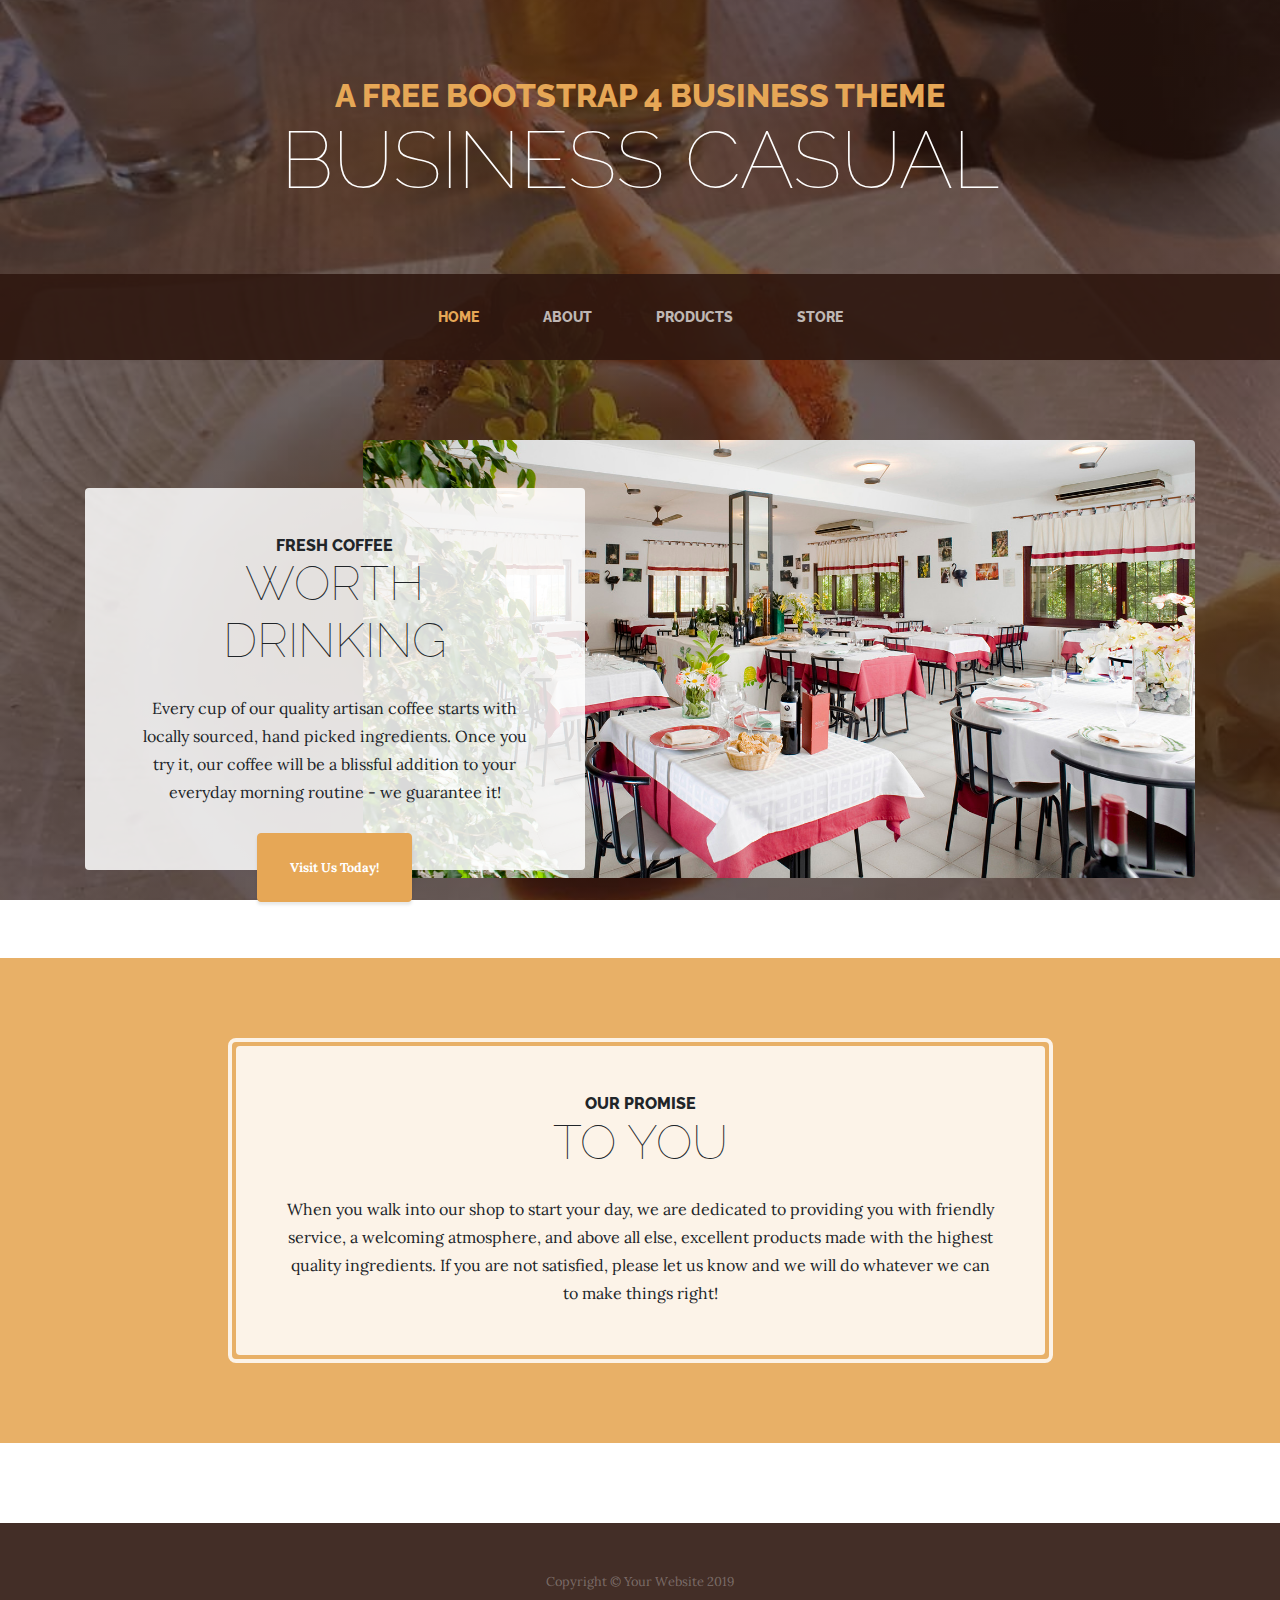
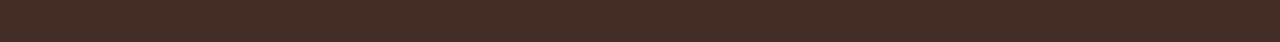
==== startbootstrap-business-casual-gh-pages/index.html @ bfe04715 "projet" ====
<!DOCTYPE html>
<html lang="en">

<head>

  <meta charset="utf-8">
  <meta name="viewport" content="width=device-width, initial-scale=1, shrink-to-fit=no">
  <meta name="description" content="">
  <meta name="author" content="">

  <title>Business Casual - Start Bootstrap Theme</title>

  <!-- Bootstrap core CSS -->
  <link href="vendor/bootstrap/css/bootstrap.min.css" rel="stylesheet">

  <!-- Custom fonts for this template -->
  <link href="https://fonts.googleapis.com/css?family=Raleway:100,100i,200,200i,300,300i,400,400i,500,500i,600,600i,700,700i,800,800i,900,900i" rel="stylesheet">
  <link href="https://fonts.googleapis.com/css?family=Lora:400,400i,700,700i" rel="stylesheet">

  <!-- Custom styles for this template -->
  <link href="css/business-casual.min.css" rel="stylesheet">

</head>

<body>

  <h1 class="site-heading text-center text-white d-none d-lg-block">
    <span class="site-heading-upper text-primary mb-3">A Free Bootstrap 4 Business Theme</span>
    <span class="site-heading-lower">Business Casual</span>
  </h1>

  <!-- Navigation -->
  <nav class="navbar navbar-expand-lg navbar-dark py-lg-4" id="mainNav">
    <div class="container">
      <a class="navbar-brand text-uppercase text-expanded font-weight-bold d-lg-none" href="#">Start Bootstrap</a>
      <button class="navbar-toggler" type="button" data-toggle="collapse" data-target="#navbarResponsive" aria-controls="navbarResponsive" aria-expanded="false" aria-label="Toggle navigation">
        <span class="navbar-toggler-icon"></span>
      </button>
      <div class="collapse navbar-collapse" id="navbarResponsive">
        <ul class="navbar-nav mx-auto">
          <li class="nav-item active px-lg-4">
            <a class="nav-link text-uppercase text-expanded" href="index.html">Home
              <span class="sr-only">(current)</span>
            </a>
          </li>
          <li class="nav-item px-lg-4">
            <a class="nav-link text-uppercase text-expanded" href="about.html">About</a>
          </li>
          <li class="nav-item px-lg-4">
            <a class="nav-link text-uppercase text-expanded" href="products.html">Products</a>
          </li>
          <li class="nav-item px-lg-4">
            <a class="nav-link text-uppercase text-expanded" href="store.html">Store</a>
          </li>
        </ul>
      </div>
    </div>
  </nav>

  <section class="page-section clearfix">
    <div class="container">
      <div class="intro">
        <img class="intro-img img-fluid mb-3 mb-lg-0 rounded" src="img/intro.jpg" alt="">
        <div class="intro-text left-0 text-center bg-faded p-5 rounded">
          <h2 class="section-heading mb-4">
            <span class="section-heading-upper">Fresh Coffee</span>
            <span class="section-heading-lower">Worth Drinking</span>
          </h2>
          <p class="mb-3">Every cup of our quality artisan coffee starts with locally sourced, hand picked ingredients. Once you try it, our coffee will be a blissful addition to your everyday morning routine - we guarantee it!
          </p>
          <div class="intro-button mx-auto">
            <a class="btn btn-primary btn-xl" href="#">Visit Us Today!</a>
          </div>
        </div>
      </div>
    </div>
  </section>

  <section class="page-section cta">
    <div class="container">
      <div class="row">
        <div class="col-xl-9 mx-auto">
          <div class="cta-inner text-center rounded">
            <h2 class="section-heading mb-4">
              <span class="section-heading-upper">Our Promise</span>
              <span class="section-heading-lower">To You</span>
            </h2>
            <p class="mb-0">When you walk into our shop to start your day, we are dedicated to providing you with friendly service, a welcoming atmosphere, and above all else, excellent products made with the highest quality ingredients. If you are not satisfied, please let us know and we will do whatever we can to make things right!</p>
          </div>
        </div>
      </div>
    </div>
  </section>

  <footer class="footer text-faded text-center py-5">
    <div class="container">
      <p class="m-0 small">Copyright &copy; Your Website 2019</p>
    </div>
  </footer>

  <!-- Bootstrap core JavaScript -->
  <script src="vendor/jquery/jquery.min.js"></script>
  <script src="vendor/bootstrap/js/bootstrap.bundle.min.js"></script>

</body>

</html>
---- startbootstrap-business-casual-gh-pages/css/business-casual.min.css ----
/*!
 * Start Bootstrap - Business Casual v5.0.9 (https://startbootstrap.com/template-overviews/business-casual)
 * Copyright 2013-2019 Start Bootstrap
 * Licensed under MIT (https://github.com/BlackrockDigital/startbootstrap-business-casual/blob/master/LICENSE)
 */body{font-family:Lora;background-image:linear-gradient(rgba(47,23,15,.65),rgba(47,23,15,.65)),url(../img/bg.jpg);background-attachment:fixed;background-position:center;background-size:cover}h1,h2,h3,h4,h5,h6{font-family:Raleway}p{line-height:1.75}.text-faded{color:rgba(255,255,255,.3)}.site-heading{margin-top:5rem;margin-bottom:5rem;text-transform:uppercase;line-height:1;font-family:Raleway}.site-heading .site-heading-upper{display:block;font-size:2rem;font-weight:800}.site-heading .site-heading-lower{font-size:5rem;font-weight:100;line-height:4rem}.page-section{margin-top:5rem;margin-bottom:5rem}.section-heading{text-transform:uppercase}.section-heading .section-heading-upper{display:block;font-size:1rem;font-weight:800}.section-heading .section-heading-lower{display:block;font-size:3rem;font-weight:100}.bg-faded{background-color:rgba(255,255,255,.85)}#mainNav{background-color:rgba(47,23,15,.9);font-family:Raleway}#mainNav .navbar-brand{color:#e6a756}#mainNav .navbar-nav .nav-item .nav-link{color:rgba(255,255,255,.7);font-weight:800}#mainNav .navbar-nav .nav-item.active .nav-link{color:#e6a756}@media (min-width:992px){#mainNav .navbar-nav .nav-item .nav-link{font-size:.9rem}#mainNav .navbar-nav .nav-item .nav-link:hover{color:rgba(255,255,255,.4)}#mainNav .navbar-nav .nav-item.active .nav-link:hover{color:#e6a756}}.btn-xl{font-weight:700;font-size:.8rem;padding-top:1.5rem;padding-bottom:1.5rem;padding-left:2rem;padding-right:2rem}.intro{position:relative}@media (min-width:992px){.intro .intro-img{width:75%;float:right}.intro .intro-text{left:0;width:60%;margin-top:3rem;position:absolute}.intro .intro-text .intro-button{width:100%;left:0;position:absolute;bottom:-2rem}}@media (min-width:1200px){.intro .intro-text{width:45%}}.cta{padding-top:5rem;padding-bottom:5rem;background-color:rgba(230,167,86,.9)}.cta .cta-inner{position:relative;padding:3rem;margin:.5rem;background-color:rgba(255,255,255,.85)}.cta .cta-inner:before{border-radius:.5rem;content:'';position:absolute;top:-.5rem;bottom:-.5rem;left:-.5rem;right:-.5rem;border:.25rem solid rgba(255,255,255,.85)}@media (min-width:992px){.about-heading .about-heading-img{position:relative;z-index:0}.about-heading .about-heading-content{margin-top:-5rem;position:relative;z-index:1}}@media (min-width:992px){.product-item .product-item-title{position:relative;z-index:1;margin-bottom:-3rem}.product-item .product-item-img{position:relative;z-index:0;max-width:60vw}.product-item .product-item-description{position:relative;z-index:1;margin-top:-3rem;max-width:50vw}}.list-hours{font-size:.9rem}.list-hours .list-hours-item{border-bottom:1px solid rgba(230,167,86,.5);padding-bottom:.25rem;margin-bottom:1rem;font-style:italic}.list-hours .list-hours-item.today{font-weight:700;color:#e6a756}@media (min-width:992px){.list-hours{width:50%;font-size:1.1rem}}.address strong{font-size:1.2rem}.footer{background-color:rgba(47,23,15,.9)}.text-primary{color:#e6a756!important}.bg-primary{background-color:#e6a756!important}.btn{box-shadow:0 3px 3px 0 rgba(33,37,41,.1)}.btn-primary{background-color:#e6a756;border-color:#e6a756}.btn-primary:active,.btn-primary:focus,.btn-primary:hover{background-color:#df902a;border-color:#df902a}.font-weight-light{font-weight:100!important}
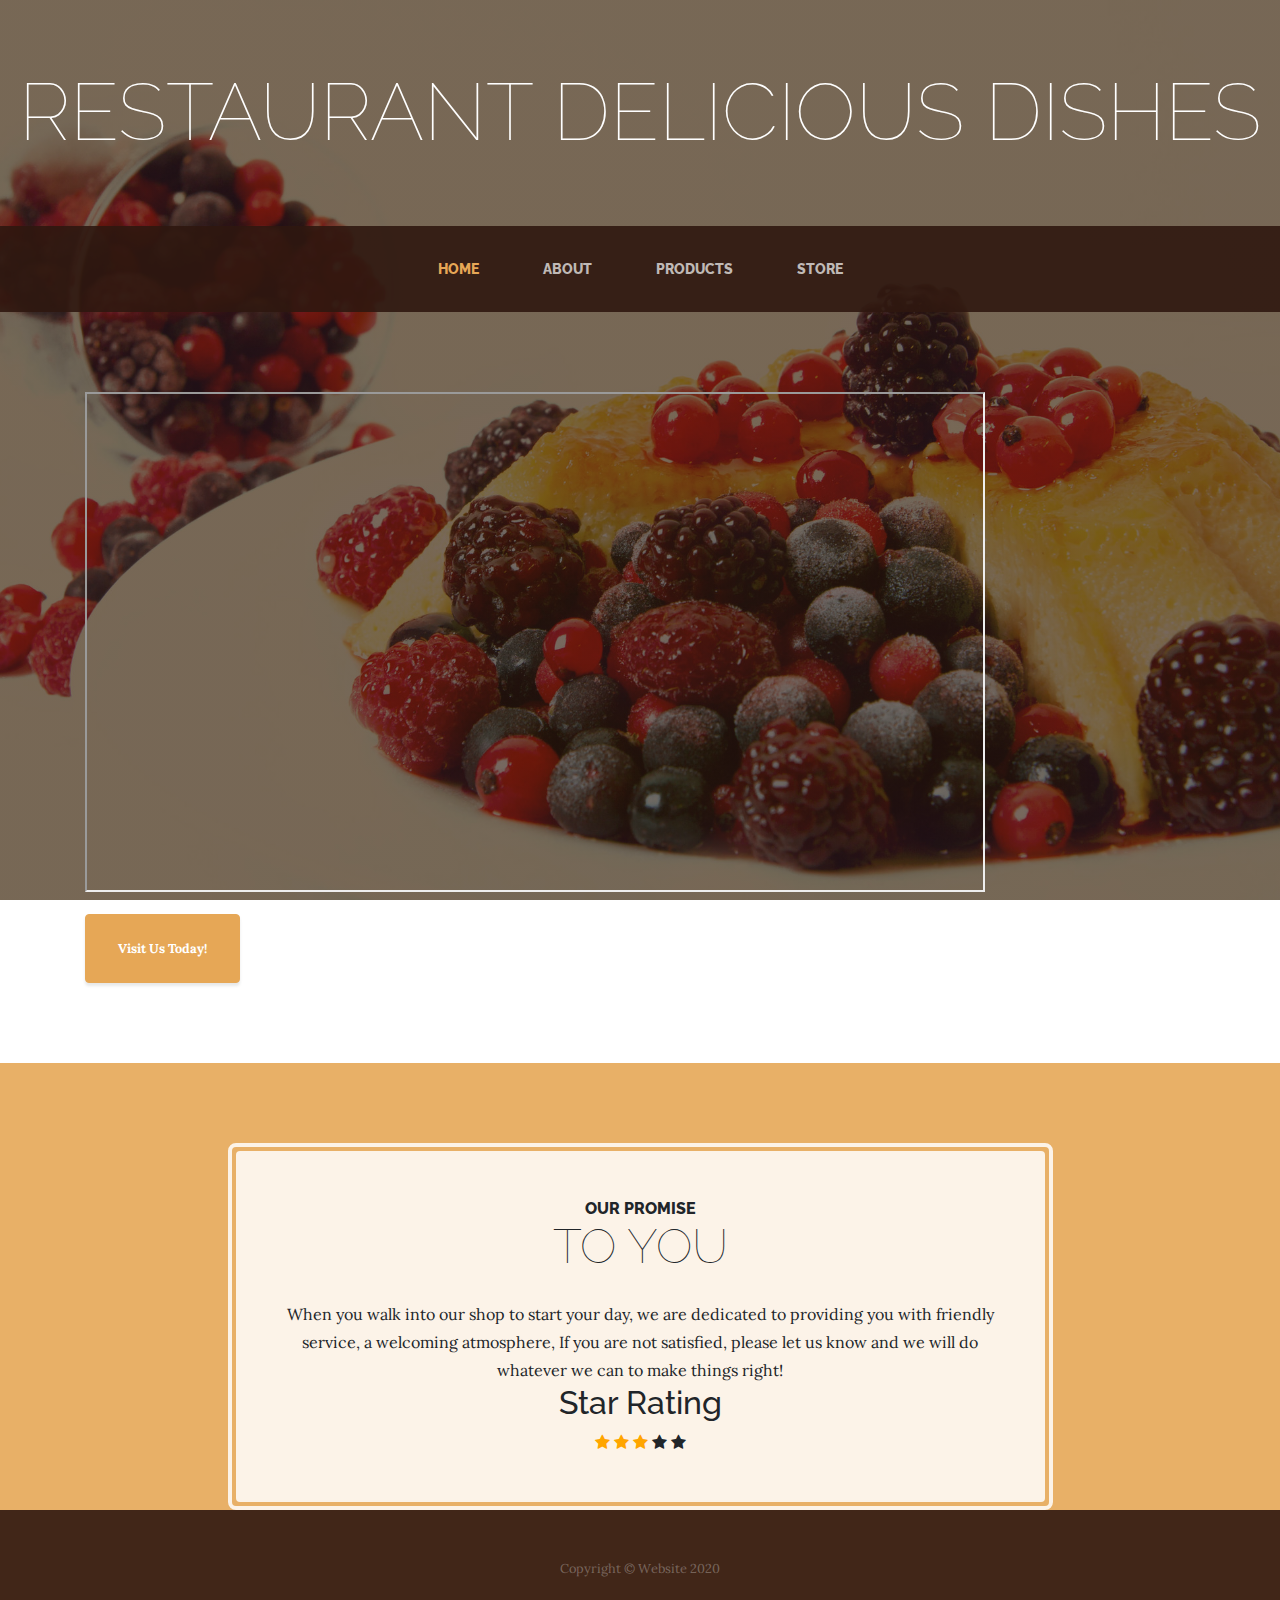
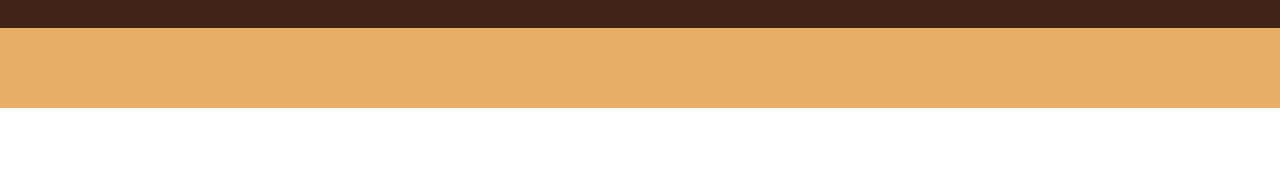
==== commit b47e2ecb: "design" ====
--- a/startbootstrap-business-casual-gh-pages/index.html
+++ b/startbootstrap-business-casual-gh-pages/index.html
@@ -20,19 +20,20 @@
   <!-- Custom styles for this template -->
   <link href="css/business-casual.min.css" rel="stylesheet">
 
+
 </head>
 
 <body>
 
   <h1 class="site-heading text-center text-white d-none d-lg-block">
-    <span class="site-heading-upper text-primary mb-3">A Free Bootstrap 4 Business Theme</span>
-    <span class="site-heading-lower">Business Casual</span>
+    <span class="site-heading-upper text-primary mb-3"></span>
+    <span class="site-heading-lower">Restaurant Delicious Dishes</span>
   </h1>
 
   <!-- Navigation -->
   <nav class="navbar navbar-expand-lg navbar-dark py-lg-4" id="mainNav">
     <div class="container">
-      <a class="navbar-brand text-uppercase text-expanded font-weight-bold d-lg-none" href="#">Start Bootstrap</a>
+      <a class="navbar-brand text-uppercase text-expanded font-weight-bold d-lg-none" href="#"></a>
       <button class="navbar-toggler" type="button" data-toggle="collapse" data-target="#navbarResponsive" aria-controls="navbarResponsive" aria-expanded="false" aria-label="Toggle navigation">
         <span class="navbar-toggler-icon"></span>
       </button>
@@ -59,14 +60,12 @@
 
   <section class="page-section clearfix">
     <div class="container">
+       <iframe width="900" height="500"
+  src="https://www.youtube.com/embed/YCP5xPvnaq0">
+</iframe>
       <div class="intro">
-        <img class="intro-img img-fluid mb-3 mb-lg-0 rounded" src="img/intro.jpg" alt="">
-        <div class="intro-text left-0 text-center bg-faded p-5 rounded">
-          <h2 class="section-heading mb-4">
-            <span class="section-heading-upper">Fresh Coffee</span>
-            <span class="section-heading-lower">Worth Drinking</span>
-          </h2>
-          <p class="mb-3">Every cup of our quality artisan coffee starts with locally sourced, hand picked ingredients. Once you try it, our coffee will be a blissful addition to your everyday morning routine - we guarantee it!
+        
+          <p class="mb-3">
           </p>
           <div class="intro-button mx-auto">
             <a class="btn btn-primary btn-xl" href="#">Visit Us Today!</a>
@@ -82,19 +81,37 @@
         <div class="col-xl-9 mx-auto">
           <div class="cta-inner text-center rounded">
             <h2 class="section-heading mb-4">
+
               <span class="section-heading-upper">Our Promise</span>
               <span class="section-heading-lower">To You</span>
             </h2>
-            <p class="mb-0">When you walk into our shop to start your day, we are dedicated to providing you with friendly service, a welcoming atmosphere, and above all else, excellent products made with the highest quality ingredients. If you are not satisfied, please let us know and we will do whatever we can to make things right!</p>
+            <p class="mb-0">When you walk into our shop to start your day, we are dedicated to providing you with friendly service, a welcoming atmosphere, If you are not satisfied, please let us know and we will do whatever we can to make things right!</p>
+            <link rel="stylesheet" href="https://cdnjs.cloudflare.com/ajax/libs/font-awesome/4.7.0/css/font-awesome.min.css">
+<style>
+.checked {
+  color: orange;
+}
+</style>
+<h2>Star Rating</h2>
+<span class="fa fa-star checked"></span>
+<span class="fa fa-star checked"></span>
+<span class="fa fa-star checked"></span>
+<span class="fa fa-star"></span>
+<span class="fa fa-star"></span>
           </div>
         </div>
       </div>
     </div>
-  </section>
+
+  <head>
+<!-- Font Awesome Icon Library -->
+
+</head>
+
 
   <footer class="footer text-faded text-center py-5">
     <div class="container">
-      <p class="m-0 small">Copyright &copy; Your Website 2019</p>
+      <p class="m-0 small">Copyright &copy;  Website 2020</p>
     </div>
   </footer>
 
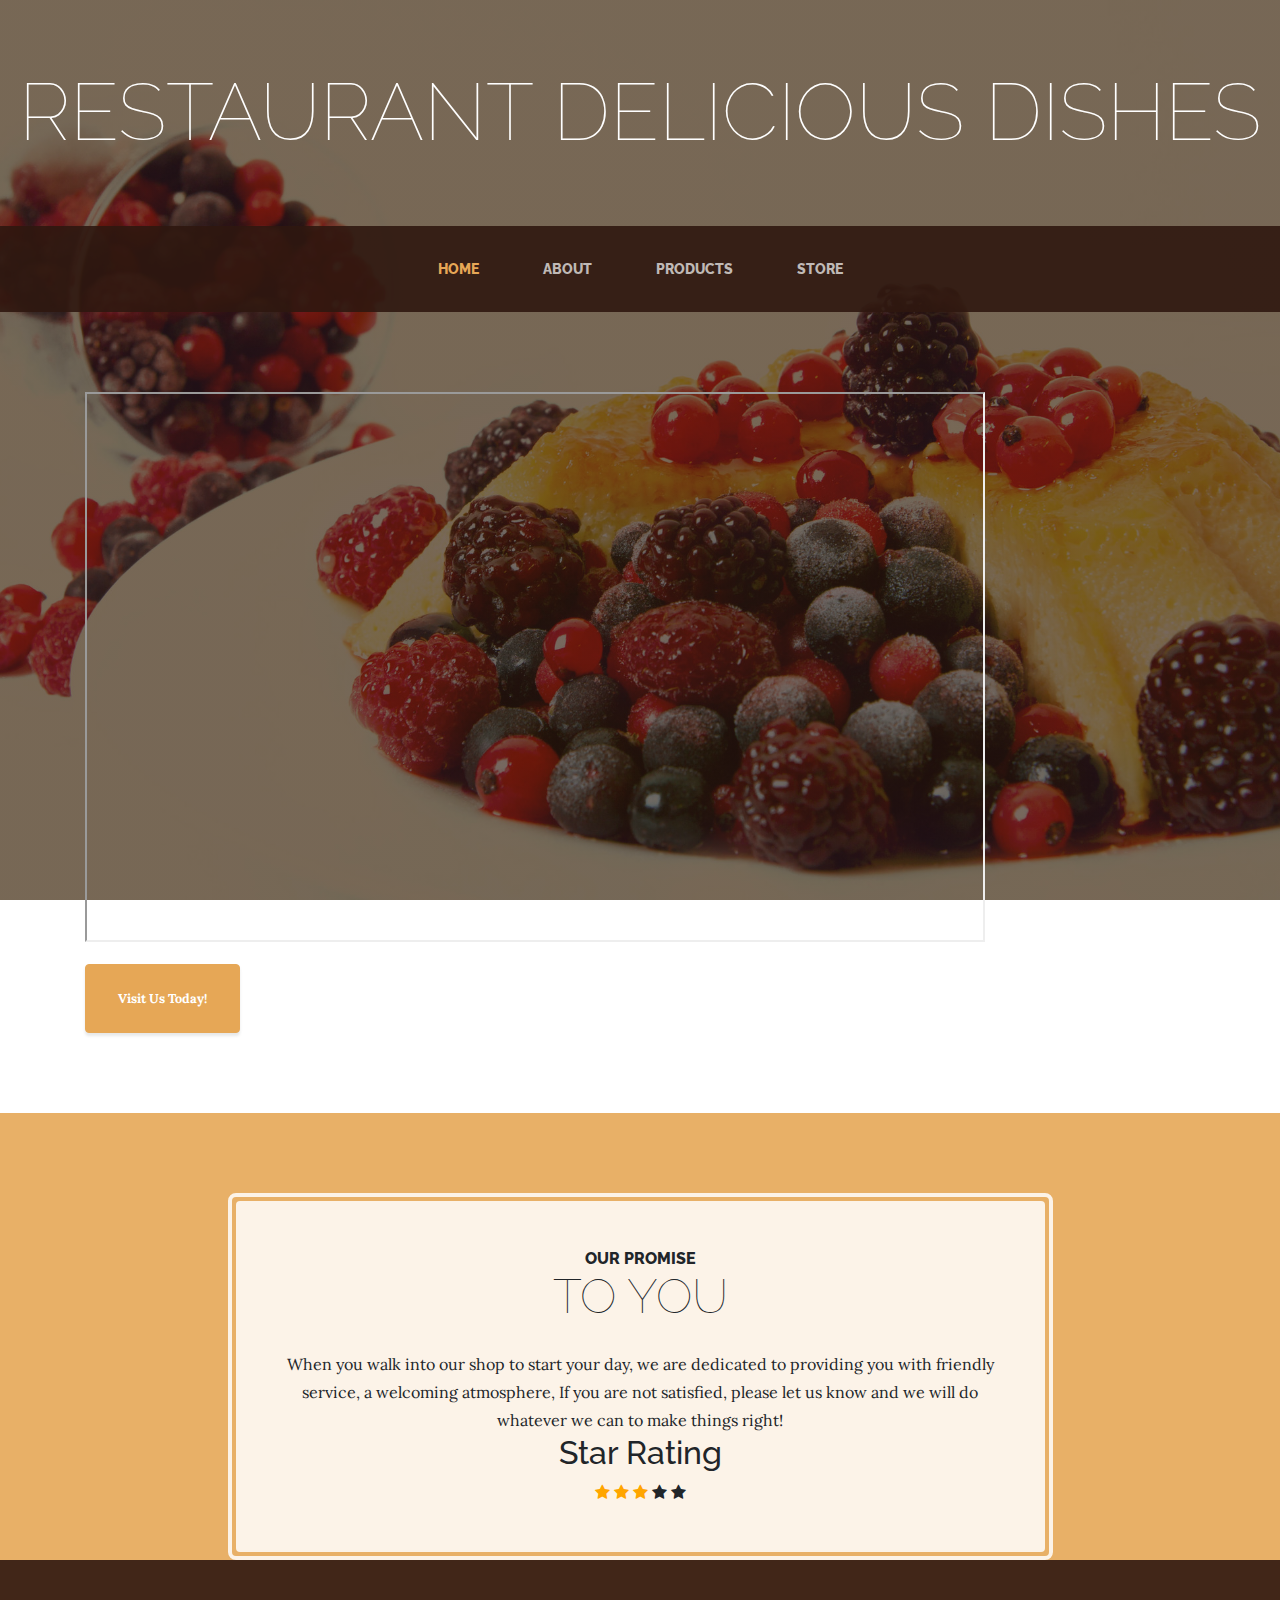
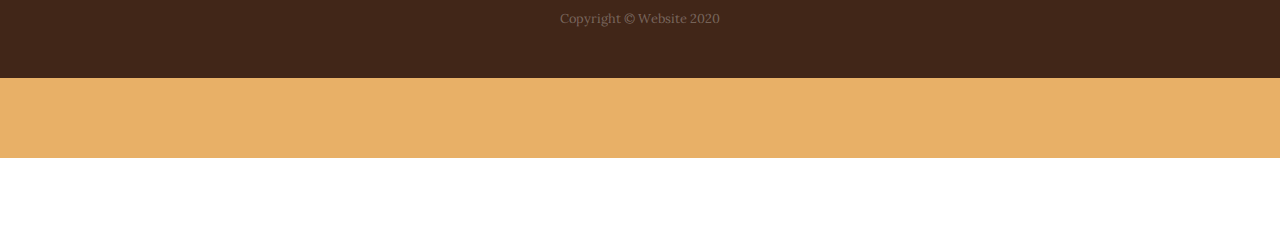
==== commit 2de9eee3: "change the video" ====
--- a/startbootstrap-business-casual-gh-pages/index.html
+++ b/startbootstrap-business-casual-gh-pages/index.html
@@ -60,7 +60,7 @@
 
   <section class="page-section clearfix">
     <div class="container">
-       <iframe width="900" height="500"
+       <iframe width="900" height="550"
   src="https://www.youtube.com/embed/YCP5xPvnaq0">
 </iframe>
       <div class="intro">
